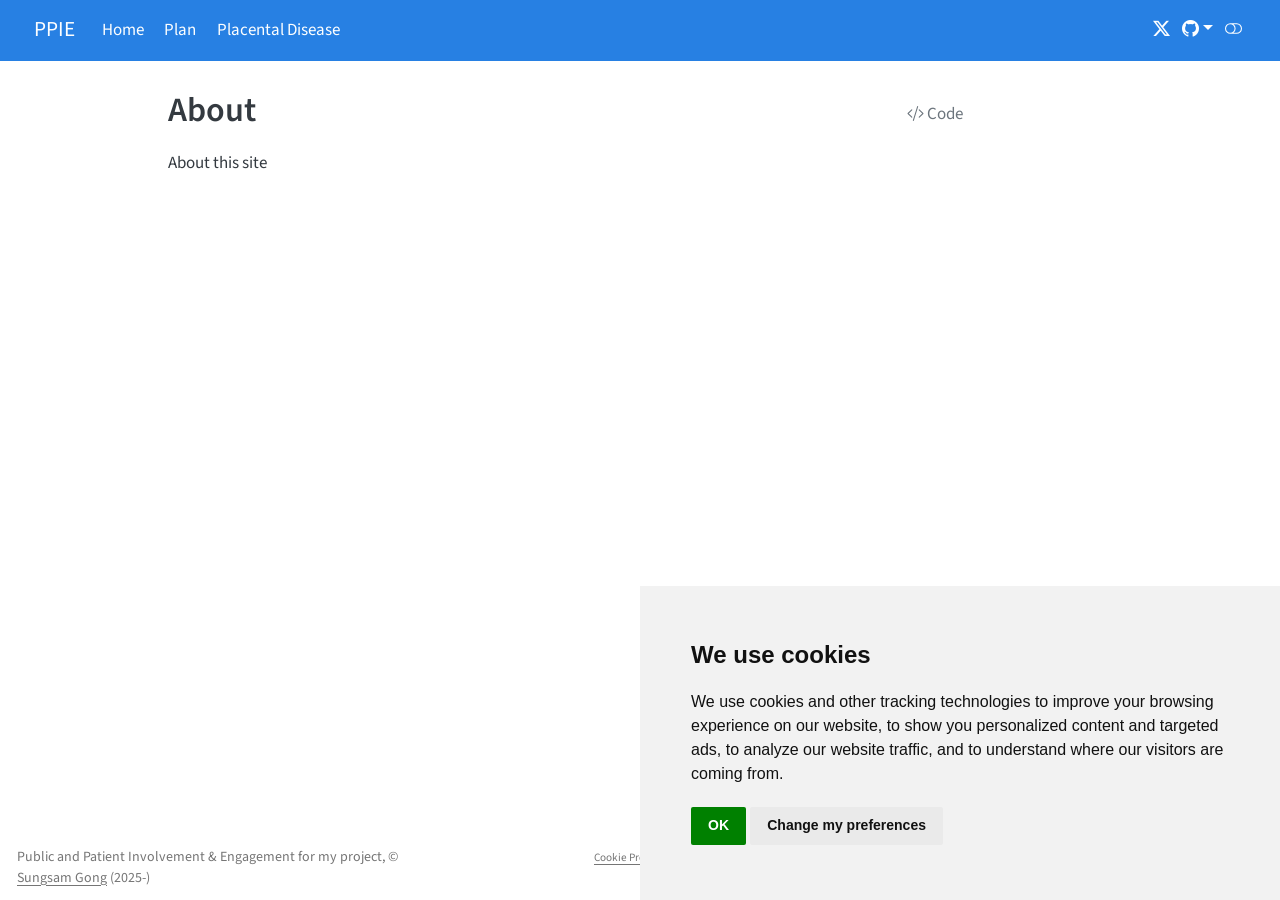
==== about.html @ a51aa69e "Built site for gh-pages" ====
<!DOCTYPE html>
<html xmlns="http://www.w3.org/1999/xhtml" lang="en" xml:lang="en"><head>

<meta charset="utf-8">
<meta name="generator" content="quarto-1.8.24">

<meta name="viewport" content="width=device-width, initial-scale=1.0, user-scalable=yes">


<title>About – PPIE</title>
<style>
code{white-space: pre-wrap;}
span.smallcaps{font-variant: small-caps;}
div.columns{display: flex; gap: min(4vw, 1.5em);}
div.column{flex: auto; overflow-x: auto;}
div.hanging-indent{margin-left: 1.5em; text-indent: -1.5em;}
ul.task-list{list-style: none;}
ul.task-list li input[type="checkbox"] {
  width: 0.8em;
  margin: 0 0.8em 0.2em -1em; /* quarto-specific, see https://github.com/quarto-dev/quarto-cli/issues/4556 */ 
  vertical-align: middle;
}
/* CSS for syntax highlighting */
html { -webkit-text-size-adjust: 100%; }
pre > code.sourceCode { white-space: pre; position: relative; }
pre > code.sourceCode > span { display: inline-block; line-height: 1.25; }
pre > code.sourceCode > span:empty { height: 1.2em; }
.sourceCode { overflow: visible; }
code.sourceCode > span { color: inherit; text-decoration: inherit; }
div.sourceCode { margin: 1em 0; }
pre.sourceCode { margin: 0; }
@media screen {
div.sourceCode { overflow: auto; }
}
@media print {
pre > code.sourceCode { white-space: pre-wrap; }
pre > code.sourceCode > span { text-indent: -5em; padding-left: 5em; }
}
pre.numberSource code
  { counter-reset: source-line 0; }
pre.numberSource code > span
  { position: relative; left: -4em; counter-increment: source-line; }
pre.numberSource code > span > a:first-child::before
  { content: counter(source-line);
    position: relative; left: -1em; text-align: right; vertical-align: baseline;
    border: none; display: inline-block;
    -webkit-touch-callout: none; -webkit-user-select: none;
    -khtml-user-select: none; -moz-user-select: none;
    -ms-user-select: none; user-select: none;
    padding: 0 4px; width: 4em;
  }
pre.numberSource { margin-left: 3em;  padding-left: 4px; }
div.sourceCode
  {   }
@media screen {
pre > code.sourceCode > span > a:first-child::before { text-decoration: underline; }
}
</style>


<script src="site_libs/quarto-nav/quarto-nav.js"></script>
<script src="site_libs/quarto-nav/headroom.min.js"></script>
<script src="site_libs/clipboard/clipboard.min.js"></script>
<script src="site_libs/quarto-search/autocomplete.umd.js"></script>
<script src="site_libs/quarto-search/fuse.min.js"></script>
<script src="site_libs/quarto-search/quarto-search.js"></script>
<meta name="quarto:offset" content="./">
<script src="site_libs/cookie-consent/cookie-consent.js"></script>
<link href="site_libs/cookie-consent/cookie-consent.css" rel="stylesheet">
<script src="site_libs/quarto-html/quarto.js" type="module"></script>
<script src="site_libs/quarto-html/tabsets/tabsets.js" type="module"></script>
<script src="site_libs/quarto-html/axe/axe-check.js" type="module"></script>
<script src="site_libs/quarto-html/popper.min.js"></script>
<script src="site_libs/quarto-html/tippy.umd.min.js"></script>
<script src="site_libs/quarto-html/anchor.min.js"></script>
<link href="site_libs/quarto-html/tippy.css" rel="stylesheet">
<link href="site_libs/quarto-html/quarto-syntax-highlighting-daa61cdf0a0f2a7b7769a5faa9ec7e5c.css" rel="stylesheet" class="quarto-color-scheme" id="quarto-text-highlighting-styles">
<link href="site_libs/quarto-html/quarto-syntax-highlighting-dark-aa12532152a44d0f02d6b664d4715275.css" rel="stylesheet" class="quarto-color-scheme quarto-color-alternate" id="quarto-text-highlighting-styles">
<link href="site_libs/quarto-html/quarto-syntax-highlighting-daa61cdf0a0f2a7b7769a5faa9ec7e5c.css" rel="stylesheet" class="quarto-color-scheme-extra" id="quarto-text-highlighting-styles">
<script src="site_libs/bootstrap/bootstrap.min.js"></script>
<link href="site_libs/bootstrap/bootstrap-icons.css" rel="stylesheet">
<link href="site_libs/bootstrap/bootstrap-1c610ff6f3c2b737adf2f1b903a9060c.min.css" rel="stylesheet" append-hash="true" class="quarto-color-scheme" id="quarto-bootstrap" data-mode="light">
<link href="site_libs/bootstrap/bootstrap-dark-239635555248f5761fd198ca9ed1ee51.min.css" rel="stylesheet" append-hash="true" class="quarto-color-scheme quarto-color-alternate" id="quarto-bootstrap" data-mode="dark">
<link href="site_libs/bootstrap/bootstrap-1c610ff6f3c2b737adf2f1b903a9060c.min.css" rel="stylesheet" append-hash="true" class="quarto-color-scheme-extra" id="quarto-bootstrap" data-mode="light">
<script id="quarto-search-options" type="application/json">{
  "location": "navbar",
  "copy-button": false,
  "collapse-after": 3,
  "panel-placement": "end",
  "type": "overlay",
  "limit": 50,
  "keyboard-shortcut": [
    "f",
    "/",
    "s"
  ],
  "show-item-context": false,
  "language": {
    "search-no-results-text": "No results",
    "search-matching-documents-text": "matching documents",
    "search-copy-link-title": "Copy link to search",
    "search-hide-matches-text": "Hide additional matches",
    "search-more-match-text": "more match in this document",
    "search-more-matches-text": "more matches in this document",
    "search-clear-button-title": "Clear",
    "search-text-placeholder": "",
    "search-detached-cancel-button-title": "Cancel",
    "search-submit-button-title": "Submit",
    "search-label": "Search"
  }
}</script>
<script async="" src="https://www.googletagmanager.com/gtag/js?id=G-RY5QNJQ2C6"></script>

<script type="text/plain" cookie-consent="tracking">

window.dataLayer = window.dataLayer || [];
function gtag(){dataLayer.push(arguments);}
gtag('js', new Date());
gtag('config', 'G-RY5QNJQ2C6', { 'anonymize_ip': true});
</script>

<script type="text/javascript" charset="UTF-8">
document.addEventListener('DOMContentLoaded', function () {
cookieconsent.run({
  "notice_banner_type":"simple",
  "consent_type":"implied",
  "palette":"light",
  "language":"en",
  "page_load_consent_levels":["strictly-necessary","functionality","tracking","targeting"],
  "notice_banner_reject_button_hide":false,
  "preferences_center_close_button_hide":false,
  "website_name":""
  ,
"language":"en"
  });
});
</script> 
  


<link rel="stylesheet" href="styles.css">
<meta property="og:title" content="About – PPIE">
<meta property="og:description" content="">
<meta property="og:site_name" content="PPIE">
<meta name="twitter:title" content="About – PPIE">
<meta name="twitter:description" content="">
<meta name="twitter:card" content="summary">
</head>

<body class="nav-fixed quarto-light"><script id="quarto-html-before-body" type="application/javascript">
    const toggleBodyColorMode = (bsSheetEl) => {
      const mode = bsSheetEl.getAttribute("data-mode");
      const bodyEl = window.document.querySelector("body");
      if (mode === "dark") {
        bodyEl.classList.add("quarto-dark");
        bodyEl.classList.remove("quarto-light");
      } else {
        bodyEl.classList.add("quarto-light");
        bodyEl.classList.remove("quarto-dark");
      }
    }
    const toggleBodyColorPrimary = () => {
      const bsSheetEl = window.document.querySelector("link#quarto-bootstrap:not([rel=disabled-stylesheet])");
      if (bsSheetEl) {
        toggleBodyColorMode(bsSheetEl);
      }
    }
    const setColorSchemeToggle = (alternate) => {
      const toggles = window.document.querySelectorAll('.quarto-color-scheme-toggle');
      for (let i=0; i < toggles.length; i++) {
        const toggle = toggles[i];
        if (toggle) {
          if (alternate) {
            toggle.classList.add("alternate");
          } else {
            toggle.classList.remove("alternate");
          }
        }
      }
    };
    const toggleColorMode = (alternate) => {
      // Switch the stylesheets
      const primaryStylesheets = window.document.querySelectorAll('link.quarto-color-scheme:not(.quarto-color-alternate)');
      const alternateStylesheets = window.document.querySelectorAll('link.quarto-color-scheme.quarto-color-alternate');
      manageTransitions('#quarto-margin-sidebar .nav-link', false);
      if (alternate) {
        // note: dark is layered on light, we don't disable primary!
        enableStylesheet(alternateStylesheets);
        for (const sheetNode of alternateStylesheets) {
          if (sheetNode.id === "quarto-bootstrap") {
            toggleBodyColorMode(sheetNode);
          }
        }
      } else {
        disableStylesheet(alternateStylesheets);
        enableStylesheet(primaryStylesheets)
        toggleBodyColorPrimary();
      }
      manageTransitions('#quarto-margin-sidebar .nav-link', true);
      // Switch the toggles
      setColorSchemeToggle(alternate)
      // Hack to workaround the fact that safari doesn't
      // properly recolor the scrollbar when toggling (#1455)
      if (navigator.userAgent.indexOf('Safari') > 0 && navigator.userAgent.indexOf('Chrome') == -1) {
        manageTransitions("body", false);
        window.scrollTo(0, 1);
        setTimeout(() => {
          window.scrollTo(0, 0);
          manageTransitions("body", true);
        }, 40);
      }
    }
    const disableStylesheet = (stylesheets) => {
      for (let i=0; i < stylesheets.length; i++) {
        const stylesheet = stylesheets[i];
        stylesheet.rel = 'disabled-stylesheet';
      }
    }
    const enableStylesheet = (stylesheets) => {
      for (let i=0; i < stylesheets.length; i++) {
        const stylesheet = stylesheets[i];
        if(stylesheet.rel !== 'stylesheet') { // for Chrome, which will still FOUC without this check
          stylesheet.rel = 'stylesheet';
        }
      }
    }
    const manageTransitions = (selector, allowTransitions) => {
      const els = window.document.querySelectorAll(selector);
      for (let i=0; i < els.length; i++) {
        const el = els[i];
        if (allowTransitions) {
          el.classList.remove('notransition');
        } else {
          el.classList.add('notransition');
        }
      }
    }
    const isFileUrl = () => {
      return window.location.protocol === 'file:';
    }
    const hasAlternateSentinel = () => {
      let styleSentinel = getColorSchemeSentinel();
      if (styleSentinel !== null) {
        return styleSentinel === "alternate";
      } else {
        return false;
      }
    }
    const setStyleSentinel = (alternate) => {
      const value = alternate ? "alternate" : "default";
      if (!isFileUrl()) {
        window.localStorage.setItem("quarto-color-scheme", value);
      } else {
        localAlternateSentinel = value;
      }
    }
    const getColorSchemeSentinel = () => {
      if (!isFileUrl()) {
        const storageValue = window.localStorage.getItem("quarto-color-scheme");
        return storageValue != null ? storageValue : localAlternateSentinel;
      } else {
        return localAlternateSentinel;
      }
    }
    const toggleGiscusIfUsed = (isAlternate, darkModeDefault) => {
      const baseTheme = document.querySelector('#giscus-base-theme')?.value ?? 'light';
      const alternateTheme = document.querySelector('#giscus-alt-theme')?.value ?? 'dark';
      let newTheme = '';
      if(authorPrefersDark) {
        newTheme = isAlternate ? baseTheme : alternateTheme;
      } else {
        newTheme = isAlternate ? alternateTheme : baseTheme;
      }
      const changeGiscusTheme = () => {
        // From: https://github.com/giscus/giscus/issues/336
        const sendMessage = (message) => {
          const iframe = document.querySelector('iframe.giscus-frame');
          if (!iframe) return;
          iframe.contentWindow.postMessage({ giscus: message }, 'https://giscus.app');
        }
        sendMessage({
          setConfig: {
            theme: newTheme
          }
        });
      }
      const isGiscussLoaded = window.document.querySelector('iframe.giscus-frame') !== null;
      if (isGiscussLoaded) {
        changeGiscusTheme();
      }
    };
    const authorPrefersDark = false;
    const darkModeDefault = authorPrefersDark;
      document.querySelector('link#quarto-text-highlighting-styles.quarto-color-scheme-extra').rel = 'disabled-stylesheet';
      document.querySelector('link#quarto-bootstrap.quarto-color-scheme-extra').rel = 'disabled-stylesheet';
    let localAlternateSentinel = darkModeDefault ? 'alternate' : 'default';
    // Dark / light mode switch
    window.quartoToggleColorScheme = () => {
      // Read the current dark / light value
      let toAlternate = !hasAlternateSentinel();
      toggleColorMode(toAlternate);
      setStyleSentinel(toAlternate);
      toggleGiscusIfUsed(toAlternate, darkModeDefault);
      window.dispatchEvent(new Event('resize'));
    };
    // Switch to dark mode if need be
    if (hasAlternateSentinel()) {
      toggleColorMode(true);
    } else {
      toggleColorMode(false);
    }
  </script>

<div id="quarto-search-results"></div>
  <header id="quarto-header" class="headroom fixed-top">
    <nav class="navbar navbar-expand-lg " data-bs-theme="dark">
      <div class="navbar-container container-fluid">
      <div class="navbar-brand-container mx-auto">
    <a href="./index.html" class="navbar-brand navbar-brand-logo">
    </a>
    <a class="navbar-brand" href="./index.html">
    <span class="navbar-title">PPIE</span>
    </a>
  </div>
            <div id="quarto-search" class="" title="Search"></div>
          <button class="navbar-toggler" type="button" data-bs-toggle="collapse" data-bs-target="#navbarCollapse" aria-controls="navbarCollapse" role="menu" aria-expanded="false" aria-label="Toggle navigation" onclick="if (window.quartoToggleHeadroom) { window.quartoToggleHeadroom(); }">
  <span class="navbar-toggler-icon"></span>
</button>
          <div class="collapse navbar-collapse" id="navbarCollapse">
            <ul class="navbar-nav navbar-nav-scroll me-auto">
  <li class="nav-item">
    <a class="nav-link" href="./index.html"> 
<span class="menu-text">Home</span></a>
  </li>  
  <li class="nav-item">
    <a class="nav-link" href="./plan.html"> 
<span class="menu-text">Plan</span></a>
  </li>  
  <li class="nav-item">
    <a class="nav-link" href="./placenta.html"> 
<span class="menu-text">Placental Disease</span></a>
  </li>  
</ul>
          </div> <!-- /navcollapse -->
            <div class="quarto-navbar-tools tools-wide">
    <a href="https://x.com/sunggong" title="" class="quarto-navigation-tool px-1" aria-label=""><i class="bi bi-twitter-x"></i></a>
    <div class="dropdown">
      <a href="" title="" id="quarto-navigation-tool-dropdown-0" class="quarto-navigation-tool dropdown-toggle px-1" data-bs-toggle="dropdown" aria-expanded="false" role="link" aria-label=""><i class="bi bi-github"></i></a>
      <ul class="dropdown-menu" aria-labelledby="quarto-navigation-tool-dropdown-0">
          <li>
            <a class="dropdown-item quarto-navbar-tools-item" href="https://sung.github.io/POP-AI-PPIE">
            Source Code
            </a>
          </li>
          <li>
            <a class="dropdown-item quarto-navbar-tools-item" href="https://sung.github.io/POP-AI-PPIE">
            Report a Bug
            </a>
          </li>
      </ul>
    </div>
  <a href="" class="quarto-color-scheme-toggle quarto-navigation-tool  px-1" onclick="window.quartoToggleColorScheme(); return false;" title="Toggle dark mode"><i class="bi"></i></a>
</div>
      </div> <!-- /container-fluid -->
    </nav>
</header>
<!-- content -->
<div id="quarto-content" class="quarto-container page-columns page-rows-contents page-layout-article page-navbar">
<!-- sidebar -->
<!-- margin-sidebar -->
    <div id="quarto-margin-sidebar" class="sidebar margin-sidebar zindex-bottom">
        
    </div>
<!-- main -->
<main class="content" id="quarto-document-content">


<header id="title-block-header" class="quarto-title-block default">
<div class="quarto-title">
<div class="quarto-title-block"><div><h1 class="title">About</h1><button type="button" class="btn code-tools-button" id="quarto-code-tools-source"><i class="bi"></i> Code</button></div></div>
</div>



<div class="quarto-title-meta">

    
  
    
  </div>
  


</header>


<p>About this site</p>


<!-- -->


</main> <!-- /main -->
<script id="quarto-html-after-body" type="application/javascript">
  window.document.addEventListener("DOMContentLoaded", function (event) {
    // Ensure there is a toggle, if there isn't float one in the top right
    if (window.document.querySelector('.quarto-color-scheme-toggle') === null) {
      const a = window.document.createElement('a');
      a.classList.add('top-right');
      a.classList.add('quarto-color-scheme-toggle');
      a.href = "";
      a.onclick = function() { try { window.quartoToggleColorScheme(); } catch {} return false; };
      const i = window.document.createElement("i");
      i.classList.add('bi');
      a.appendChild(i);
      window.document.body.appendChild(a);
    }
    setColorSchemeToggle(hasAlternateSentinel())
    const icon = "";
    const anchorJS = new window.AnchorJS();
    anchorJS.options = {
      placement: 'right',
      icon: icon
    };
    anchorJS.add('.anchored');
    const isCodeAnnotation = (el) => {
      for (const clz of el.classList) {
        if (clz.startsWith('code-annotation-')) {                     
          return true;
        }
      }
      return false;
    }
    const onCopySuccess = function(e) {
      // button target
      const button = e.trigger;
      // don't keep focus
      button.blur();
      // flash "checked"
      button.classList.add('code-copy-button-checked');
      var currentTitle = button.getAttribute("title");
      button.setAttribute("title", "Copied!");
      let tooltip;
      if (window.bootstrap) {
        button.setAttribute("data-bs-toggle", "tooltip");
        button.setAttribute("data-bs-placement", "left");
        button.setAttribute("data-bs-title", "Copied!");
        tooltip = new bootstrap.Tooltip(button, 
          { trigger: "manual", 
            customClass: "code-copy-button-tooltip",
            offset: [0, -8]});
        tooltip.show();    
      }
      setTimeout(function() {
        if (tooltip) {
          tooltip.hide();
          button.removeAttribute("data-bs-title");
          button.removeAttribute("data-bs-toggle");
          button.removeAttribute("data-bs-placement");
        }
        button.setAttribute("title", currentTitle);
        button.classList.remove('code-copy-button-checked');
      }, 1000);
      // clear code selection
      e.clearSelection();
    }
    const getTextToCopy = function(trigger) {
      const outerScaffold = trigger.parentElement.cloneNode(true);
      const codeEl = outerScaffold.querySelector('code');
      for (const childEl of codeEl.children) {
        if (isCodeAnnotation(childEl)) {
          childEl.remove();
        }
      }
      return codeEl.innerText;
    }
    const clipboard = new window.ClipboardJS('.code-copy-button:not([data-in-quarto-modal])', {
      text: getTextToCopy
    });
    clipboard.on('success', onCopySuccess);
    if (window.document.getElementById('quarto-embedded-source-code-modal')) {
      const clipboardModal = new window.ClipboardJS('.code-copy-button[data-in-quarto-modal]', {
        text: getTextToCopy,
        container: window.document.getElementById('quarto-embedded-source-code-modal')
      });
      clipboardModal.on('success', onCopySuccess);
    }
    const viewSource = window.document.getElementById('quarto-view-source') ||
                       window.document.getElementById('quarto-code-tools-source');
    if (viewSource) {
      const sourceUrl = viewSource.getAttribute("data-quarto-source-url");
      viewSource.addEventListener("click", function(e) {
        if (sourceUrl) {
          // rstudio viewer pane
          if (/\bcapabilities=\b/.test(window.location)) {
            window.open(sourceUrl);
          } else {
            window.location.href = sourceUrl;
          }
        } else {
          const modal = new bootstrap.Modal(document.getElementById('quarto-embedded-source-code-modal'));
          modal.show();
        }
        return false;
      });
    }
    function toggleCodeHandler(show) {
      return function(e) {
        const detailsSrc = window.document.querySelectorAll(".cell > details > .sourceCode");
        for (let i=0; i<detailsSrc.length; i++) {
          const details = detailsSrc[i].parentElement;
          if (show) {
            details.open = true;
          } else {
            details.removeAttribute("open");
          }
        }
        const cellCodeDivs = window.document.querySelectorAll(".cell > .sourceCode");
        const fromCls = show ? "hidden" : "unhidden";
        const toCls = show ? "unhidden" : "hidden";
        for (let i=0; i<cellCodeDivs.length; i++) {
          const codeDiv = cellCodeDivs[i];
          if (codeDiv.classList.contains(fromCls)) {
            codeDiv.classList.remove(fromCls);
            codeDiv.classList.add(toCls);
          } 
        }
        return false;
      }
    }
    const hideAllCode = window.document.getElementById("quarto-hide-all-code");
    if (hideAllCode) {
      hideAllCode.addEventListener("click", toggleCodeHandler(false));
    }
    const showAllCode = window.document.getElementById("quarto-show-all-code");
    if (showAllCode) {
      showAllCode.addEventListener("click", toggleCodeHandler(true));
    }
      var localhostRegex = new RegExp(/^(?:http|https):\/\/localhost\:?[0-9]*\//);
      var mailtoRegex = new RegExp(/^mailto:/);
        var filterRegex = new RegExp("https:\/\/sung\.github\.io\/POP-AI-PPIE");
      var isInternal = (href) => {
          return filterRegex.test(href) || localhostRegex.test(href) || mailtoRegex.test(href);
      }
      // Inspect non-navigation links and adorn them if external
     var links = window.document.querySelectorAll('a[href]:not(.nav-link):not(.navbar-brand):not(.toc-action):not(.sidebar-link):not(.sidebar-item-toggle):not(.pagination-link):not(.no-external):not([aria-hidden]):not(.dropdown-item):not(.quarto-navigation-tool):not(.about-link)');
      for (var i=0; i<links.length; i++) {
        const link = links[i];
        if (!isInternal(link.href)) {
          // undo the damage that might have been done by quarto-nav.js in the case of
          // links that we want to consider external
          if (link.dataset.originalHref !== undefined) {
            link.href = link.dataset.originalHref;
          }
        }
      }
    function tippyHover(el, contentFn, onTriggerFn, onUntriggerFn) {
      const config = {
        allowHTML: true,
        maxWidth: 500,
        delay: 100,
        arrow: false,
        appendTo: function(el) {
            return el.parentElement;
        },
        interactive: true,
        interactiveBorder: 10,
        theme: 'quarto',
        placement: 'bottom-start',
      };
      if (contentFn) {
        config.content = contentFn;
      }
      if (onTriggerFn) {
        config.onTrigger = onTriggerFn;
      }
      if (onUntriggerFn) {
        config.onUntrigger = onUntriggerFn;
      }
      window.tippy(el, config); 
    }
    const noterefs = window.document.querySelectorAll('a[role="doc-noteref"]');
    for (var i=0; i<noterefs.length; i++) {
      const ref = noterefs[i];
      tippyHover(ref, function() {
        // use id or data attribute instead here
        let href = ref.getAttribute('data-footnote-href') || ref.getAttribute('href');
        try { href = new URL(href).hash; } catch {}
        const id = href.replace(/^#\/?/, "");
        const note = window.document.getElementById(id);
        if (note) {
          return note.innerHTML;
        } else {
          return "";
        }
      });
    }
    const xrefs = window.document.querySelectorAll('a.quarto-xref');
    const processXRef = (id, note) => {
      // Strip column container classes
      const stripColumnClz = (el) => {
        el.classList.remove("page-full", "page-columns");
        if (el.children) {
          for (const child of el.children) {
            stripColumnClz(child);
          }
        }
      }
      stripColumnClz(note)
      if (id === null || id.startsWith('sec-')) {
        // Special case sections, only their first couple elements
        const container = document.createElement("div");
        if (note.children && note.children.length > 2) {
          container.appendChild(note.children[0].cloneNode(true));
          for (let i = 1; i < note.children.length; i++) {
            const child = note.children[i];
            if (child.tagName === "P" && child.innerText === "") {
              continue;
            } else {
              container.appendChild(child.cloneNode(true));
              break;
            }
          }
          if (window.Quarto?.typesetMath) {
            window.Quarto.typesetMath(container);
          }
          return container.innerHTML
        } else {
          if (window.Quarto?.typesetMath) {
            window.Quarto.typesetMath(note);
          }
          return note.innerHTML;
        }
      } else {
        // Remove any anchor links if they are present
        const anchorLink = note.querySelector('a.anchorjs-link');
        if (anchorLink) {
          anchorLink.remove();
        }
        if (window.Quarto?.typesetMath) {
          window.Quarto.typesetMath(note);
        }
        if (note.classList.contains("callout")) {
          return note.outerHTML;
        } else {
          return note.innerHTML;
        }
      }
    }
    for (var i=0; i<xrefs.length; i++) {
      const xref = xrefs[i];
      tippyHover(xref, undefined, function(instance) {
        instance.disable();
        let url = xref.getAttribute('href');
        let hash = undefined; 
        if (url.startsWith('#')) {
          hash = url;
        } else {
          try { hash = new URL(url).hash; } catch {}
        }
        if (hash) {
          const id = hash.replace(/^#\/?/, "");
          const note = window.document.getElementById(id);
          if (note !== null) {
            try {
              const html = processXRef(id, note.cloneNode(true));
              instance.setContent(html);
            } finally {
              instance.enable();
              instance.show();
            }
          } else {
            // See if we can fetch this
            fetch(url.split('#')[0])
            .then(res => res.text())
            .then(html => {
              const parser = new DOMParser();
              const htmlDoc = parser.parseFromString(html, "text/html");
              const note = htmlDoc.getElementById(id);
              if (note !== null) {
                const html = processXRef(id, note);
                instance.setContent(html);
              } 
            }).finally(() => {
              instance.enable();
              instance.show();
            });
          }
        } else {
          // See if we can fetch a full url (with no hash to target)
          // This is a special case and we should probably do some content thinning / targeting
          fetch(url)
          .then(res => res.text())
          .then(html => {
            const parser = new DOMParser();
            const htmlDoc = parser.parseFromString(html, "text/html");
            const note = htmlDoc.querySelector('main.content');
            if (note !== null) {
              // This should only happen for chapter cross references
              // (since there is no id in the URL)
              // remove the first header
              if (note.children.length > 0 && note.children[0].tagName === "HEADER") {
                note.children[0].remove();
              }
              const html = processXRef(null, note);
              instance.setContent(html);
            } 
          }).finally(() => {
            instance.enable();
            instance.show();
          });
        }
      }, function(instance) {
      });
    }
        let selectedAnnoteEl;
        const selectorForAnnotation = ( cell, annotation) => {
          let cellAttr = 'data-code-cell="' + cell + '"';
          let lineAttr = 'data-code-annotation="' +  annotation + '"';
          const selector = 'span[' + cellAttr + '][' + lineAttr + ']';
          return selector;
        }
        const selectCodeLines = (annoteEl) => {
          const doc = window.document;
          const targetCell = annoteEl.getAttribute("data-target-cell");
          const targetAnnotation = annoteEl.getAttribute("data-target-annotation");
          const annoteSpan = window.document.querySelector(selectorForAnnotation(targetCell, targetAnnotation));
          const lines = annoteSpan.getAttribute("data-code-lines").split(",");
          const lineIds = lines.map((line) => {
            return targetCell + "-" + line;
          })
          let top = null;
          let height = null;
          let parent = null;
          if (lineIds.length > 0) {
              //compute the position of the single el (top and bottom and make a div)
              const el = window.document.getElementById(lineIds[0]);
              top = el.offsetTop;
              height = el.offsetHeight;
              parent = el.parentElement.parentElement;
            if (lineIds.length > 1) {
              const lastEl = window.document.getElementById(lineIds[lineIds.length - 1]);
              const bottom = lastEl.offsetTop + lastEl.offsetHeight;
              height = bottom - top;
            }
            if (top !== null && height !== null && parent !== null) {
              // cook up a div (if necessary) and position it 
              let div = window.document.getElementById("code-annotation-line-highlight");
              if (div === null) {
                div = window.document.createElement("div");
                div.setAttribute("id", "code-annotation-line-highlight");
                div.style.position = 'absolute';
                parent.appendChild(div);
              }
              div.style.top = top - 2 + "px";
              div.style.height = height + 4 + "px";
              div.style.left = 0;
              let gutterDiv = window.document.getElementById("code-annotation-line-highlight-gutter");
              if (gutterDiv === null) {
                gutterDiv = window.document.createElement("div");
                gutterDiv.setAttribute("id", "code-annotation-line-highlight-gutter");
                gutterDiv.style.position = 'absolute';
                const codeCell = window.document.getElementById(targetCell);
                const gutter = codeCell.querySelector('.code-annotation-gutter');
                gutter.appendChild(gutterDiv);
              }
              gutterDiv.style.top = top - 2 + "px";
              gutterDiv.style.height = height + 4 + "px";
            }
            selectedAnnoteEl = annoteEl;
          }
        };
        const unselectCodeLines = () => {
          const elementsIds = ["code-annotation-line-highlight", "code-annotation-line-highlight-gutter"];
          elementsIds.forEach((elId) => {
            const div = window.document.getElementById(elId);
            if (div) {
              div.remove();
            }
          });
          selectedAnnoteEl = undefined;
        };
          // Handle positioning of the toggle
      window.addEventListener(
        "resize",
        throttle(() => {
          elRect = undefined;
          if (selectedAnnoteEl) {
            selectCodeLines(selectedAnnoteEl);
          }
        }, 10)
      );
      function throttle(fn, ms) {
      let throttle = false;
      let timer;
        return (...args) => {
          if(!throttle) { // first call gets through
              fn.apply(this, args);
              throttle = true;
          } else { // all the others get throttled
              if(timer) clearTimeout(timer); // cancel #2
              timer = setTimeout(() => {
                fn.apply(this, args);
                timer = throttle = false;
              }, ms);
          }
        };
      }
        // Attach click handler to the DT
        const annoteDls = window.document.querySelectorAll('dt[data-target-cell]');
        for (const annoteDlNode of annoteDls) {
          annoteDlNode.addEventListener('click', (event) => {
            const clickedEl = event.target;
            if (clickedEl !== selectedAnnoteEl) {
              unselectCodeLines();
              const activeEl = window.document.querySelector('dt[data-target-cell].code-annotation-active');
              if (activeEl) {
                activeEl.classList.remove('code-annotation-active');
              }
              selectCodeLines(clickedEl);
              clickedEl.classList.add('code-annotation-active');
            } else {
              // Unselect the line
              unselectCodeLines();
              clickedEl.classList.remove('code-annotation-active');
            }
          });
        }
    const findCites = (el) => {
      const parentEl = el.parentElement;
      if (parentEl) {
        const cites = parentEl.dataset.cites;
        if (cites) {
          return {
            el,
            cites: cites.split(' ')
          };
        } else {
          return findCites(el.parentElement)
        }
      } else {
        return undefined;
      }
    };
    var bibliorefs = window.document.querySelectorAll('a[role="doc-biblioref"]');
    for (var i=0; i<bibliorefs.length; i++) {
      const ref = bibliorefs[i];
      const citeInfo = findCites(ref);
      if (citeInfo) {
        tippyHover(citeInfo.el, function() {
          var popup = window.document.createElement('div');
          citeInfo.cites.forEach(function(cite) {
            var citeDiv = window.document.createElement('div');
            citeDiv.classList.add('hanging-indent');
            citeDiv.classList.add('csl-entry');
            var biblioDiv = window.document.getElementById('ref-' + cite);
            if (biblioDiv) {
              citeDiv.innerHTML = biblioDiv.innerHTML;
            }
            popup.appendChild(citeDiv);
          });
          return popup.innerHTML;
        });
      }
    }
  });
  </script><div class="modal fade" id="quarto-embedded-source-code-modal" tabindex="-1" aria-labelledby="quarto-embedded-source-code-modal-label" aria-hidden="true"><div class="modal-dialog modal-dialog-scrollable"><div class="modal-content"><div class="modal-header"><h5 class="modal-title" id="quarto-embedded-source-code-modal-label">Source Code</h5><button class="btn-close" data-bs-dismiss="modal"></button></div><div class="modal-body"><div class="">
<div class="code-copy-outer-scaffold"><div class="sourceCode" id="cb1" data-shortcodes="false"><pre class="sourceCode numberSource markdown number-lines code-with-copy"><code class="sourceCode markdown"><span id="cb1-1"><a href="#cb1-1"></a><span class="co">---</span></span>
<span id="cb1-2"><a href="#cb1-2"></a><span class="an">title:</span><span class="co"> "About"</span></span>
<span id="cb1-3"><a href="#cb1-3"></a><span class="co">---</span></span>
<span id="cb1-4"><a href="#cb1-4"></a></span>
<span id="cb1-5"><a href="#cb1-5"></a>About this site</span></code></pre></div><button title="Copy to Clipboard" class="code-copy-button" data-in-quarto-modal=""><i class="bi"></i></button></div>
</div></div></div></div></div>
</div> <!-- /content -->
<footer class="footer">
  <div class="nav-footer">
    <div class="nav-footer-left">
<p>Public and Patient Involvement &amp; Engagement for my project, © <a href="https://sung.github.io">Sungsam Gong</a> (2025-)</p>
</div>   
    <div class="nav-footer-center">

<div class="cookie-consent-footer"><a href="#" id="open_preferences_center">Cookie Preferences</a></div></div>
    <div class="nav-footer-right">
<p>This website was built with <a href="https://quarto.org/">Quarto</a>.</p>
</div>
  </div>
</footer>




</body></html>
---- site_libs/cookie-consent/cookie-consent.css ----
div.cookie-consent-footer {
  font-size: 0.8em;
  text-decoration: none;
}
---- site_libs/quarto-html/tippy.css ----
.tippy-box[data-animation=fade][data-state=hidden]{opacity:0}[data-tippy-root]{max-width:calc(100vw - 10px)}.tippy-box{position:relative;background-color:#333;color:#fff;border-radius:4px;font-size:14px;line-height:1.4;white-space:normal;outline:0;transition-property:transform,visibility,opacity}.tippy-box[data-placement^=top]>.tippy-arrow{bottom:0}.tippy-box[data-placement^=top]>.tippy-arrow:before{bottom:-7px;left:0;border-width:8px 8px 0;border-top-color:initial;transform-origin:center top}.tippy-box[data-placement^=bottom]>.tippy-arrow{top:0}.tippy-box[data-placement^=bottom]>.tippy-arrow:before{top:-7px;left:0;border-width:0 8px 8px;border-bottom-color:initial;transform-origin:center bottom}.tippy-box[data-placement^=left]>.tippy-arrow{right:0}.tippy-box[data-placement^=left]>.tippy-arrow:before{border-width:8px 0 8px 8px;border-left-color:initial;right:-7px;transform-origin:center left}.tippy-box[data-placement^=right]>.tippy-arrow{left:0}.tippy-box[data-placement^=right]>.tippy-arrow:before{left:-7px;border-width:8px 8px 8px 0;border-right-color:initial;transform-origin:center right}.tippy-box[data-inertia][data-state=visible]{transition-timing-function:cubic-bezier(.54,1.5,.38,1.11)}.tippy-arrow{width:16px;height:16px;color:#333}.tippy-arrow:before{content:"";position:absolute;border-color:transparent;border-style:solid}.tippy-content{position:relative;padding:5px 9px;z-index:1}
---- site_libs/quarto-html/quarto-syntax-highlighting-daa61cdf0a0f2a7b7769a5faa9ec7e5c.css ----
/* quarto syntax highlight colors */
:root {
  --quarto-hl-kw-color: #3c3836;
  --quarto-hl-fu-color: #689d6a;
  --quarto-hl-va-color: #458588;
  --quarto-hl-cf-color: #cc241d;
  --quarto-hl-op-color: #3c3836;
  --quarto-hl-bu-color: #d65d0e;
  --quarto-hl-ex-color: #689d6a;
  --quarto-hl-pp-color: #d65d0e;
  --quarto-hl-at-color: #d79921;
  --quarto-hl-ch-color: #b16286;
  --quarto-hl-sc-color: #b16286;
  --quarto-hl-st-color: #98971a;
  --quarto-hl-vs-color: #98971a;
  --quarto-hl-ss-color: #98971a;
  --quarto-hl-im-color: #689d6a;
  --quarto-hl-dt-color: #d79921;
  --quarto-hl-dv-color: #f67400;
  --quarto-hl-bn-color: #f67400;
  --quarto-hl-fl-color: #f67400;
  --quarto-hl-cn-color: #b16286;
  --quarto-hl-co-color: #928374;
  --quarto-hl-do-color: #98971a;
  --quarto-hl-an-color: #98971a;
  --quarto-hl-cv-color: #928374;
  --quarto-hl-re-color: #928374;
  --quarto-hl-in-color: #282828;
  --quarto-hl-wa-color: #282828;
  --quarto-hl-al-color: #282828;
  --quarto-hl-er-color: #cc241d;
}

/* other quarto variables */
:root {
  --quarto-font-monospace: SFMono-Regular, Menlo, Monaco, Consolas, "Liberation Mono", "Courier New", monospace;
}

/* syntax highlight based on Pandoc's rules */
pre > code.sourceCode > span {
  color: #3c3836;
  font-style: inherit;
}

code.sourceCode > span {
  color: #3c3836;
  font-style: inherit;
}

div.sourceCode,
div.sourceCode pre.sourceCode {
  color: #3c3836;
  font-style: inherit;
}

/* Normal */
code span {
  color: #3c3836;
  font-style: inherit;
}

/* Alert */
code span.al {
  color: #282828;
  background-color: #cc241d;
  font-weight: bold;
}

/* Annotation */
code span.an {
  color: #98971a;
}

/* Attribute */
code span.at {
  color: #d79921;
}

/* BaseN */
code span.bn {
  color: #f67400;
}

/* BuiltIn */
code span.bu {
  color: #d65d0e;
}

/* ControlFlow */
code span.cf {
  color: #cc241d;
  font-weight: bold;
}

/* Char */
code span.ch {
  color: #b16286;
}

/* Constant */
code span.cn {
  color: #b16286;
  font-weight: bold;
}

/* Comment */
code span.co {
  color: #928374;
}

/* CommentVar */
code span.cv {
  color: #928374;
}

/* Documentation */
code span.do {
  color: #98971a;
}

/* DataType */
code span.dt {
  color: #d79921;
}

/* DecVal */
code span.dv {
  color: #f67400;
}

/* Error */
code span.er {
  color: #cc241d;
  text-decoration: underline;
}

/* Extension */
code span.ex {
  color: #689d6a;
  font-weight: bold;
}

/* Float */
code span.fl {
  color: #f67400;
}

/* Function */
code span.fu {
  color: #689d6a;
}

/* Import */
code span.im {
  color: #689d6a;
}

/* Information */
code span.in {
  color: #282828;
  background-color: #83a598;
}

/* Keyword */
code span.kw {
  color: #3c3836;
  font-weight: bold;
}

/* Operator */
code span.op {
  color: #3c3836;
}

/* Preprocessor */
code span.pp {
  color: #d65d0e;
}

/* RegionMarker */
code span.re {
  color: #928374;
  background-color: #f9f5d7;
}

/* SpecialChar */
code span.sc {
  color: #b16286;
}

/* SpecialString */
code span.ss {
  color: #98971a;
}

/* String */
code span.st {
  color: #98971a;
}

/* Variable */
code span.va {
  color: #458588;
}

/* VerbatimString */
code span.vs {
  color: #98971a;
}

/* Warning */
code span.wa {
  color: #282828;
  background-color: #fabd2f;
}

.prevent-inlining {
  content: "</";
}

/*# sourceMappingURL=8ee780b8f7f76e4ab4b87e35bcc291ef.css.map */
---- site_libs/quarto-html/quarto-syntax-highlighting-dark-aa12532152a44d0f02d6b664d4715275.css ----
/* quarto syntax highlight colors */
:root {
  --quarto-hl-kw-color: #ebdbb2;
  --quarto-hl-fu-color: #689d6a;
  --quarto-hl-va-color: #458588;
  --quarto-hl-cf-color: #cc241d;
  --quarto-hl-op-color: #ebdbb2;
  --quarto-hl-bu-color: #d65d0e;
  --quarto-hl-ex-color: #689d6a;
  --quarto-hl-pp-color: #d65d0e;
  --quarto-hl-at-color: #d79921;
  --quarto-hl-ch-color: #b16286;
  --quarto-hl-sc-color: #b16286;
  --quarto-hl-st-color: #98971a;
  --quarto-hl-vs-color: #98971a;
  --quarto-hl-ss-color: #98971a;
  --quarto-hl-im-color: #689d6a;
  --quarto-hl-dt-color: #d79921;
  --quarto-hl-dv-color: #f67400;
  --quarto-hl-bn-color: #f67400;
  --quarto-hl-fl-color: #f67400;
  --quarto-hl-cn-color: #b16286;
  --quarto-hl-co-color: #928374;
  --quarto-hl-do-color: #98971a;
  --quarto-hl-an-color: #98971a;
  --quarto-hl-cv-color: #928374;
  --quarto-hl-re-color: #928374;
  --quarto-hl-in-color: #282828;
  --quarto-hl-wa-color: #282828;
  --quarto-hl-al-color: #282828;
  --quarto-hl-er-color: #cc241d;
}

/* other quarto variables */
:root {
  --quarto-font-monospace: SFMono-Regular, Menlo, Monaco, Consolas, "Liberation Mono", "Courier New", monospace;
}

/* syntax highlight based on Pandoc's rules */
pre > code.sourceCode > span {
  color: #ebdbb2;
  font-style: inherit;
}

code.sourceCode > span {
  color: #ebdbb2;
  font-style: inherit;
}

div.sourceCode,
div.sourceCode pre.sourceCode {
  color: #ebdbb2;
  font-style: inherit;
}

/* Normal */
code span {
  color: #ebdbb2;
  font-style: inherit;
}

/* Alert */
code span.al {
  color: #282828;
  background-color: #cc241d;
  font-weight: bold;
}

/* Annotation */
code span.an {
  color: #98971a;
}

/* Attribute */
code span.at {
  color: #d79921;
}

/* BaseN */
code span.bn {
  color: #f67400;
}

/* BuiltIn */
code span.bu {
  color: #d65d0e;
}

/* ControlFlow */
code span.cf {
  color: #cc241d;
  font-weight: bold;
}

/* Char */
code span.ch {
  color: #b16286;
}

/* Constant */
code span.cn {
  color: #b16286;
  font-weight: bold;
}

/* Comment */
code span.co {
  color: #928374;
}

/* CommentVar */
code span.cv {
  color: #928374;
}

/* Documentation */
code span.do {
  color: #98971a;
}

/* DataType */
code span.dt {
  color: #d79921;
}

/* DecVal */
code span.dv {
  color: #f67400;
}

/* Error */
code span.er {
  color: #cc241d;
  text-decoration: underline;
}

/* Extension */
code span.ex {
  color: #689d6a;
  font-weight: bold;
}

/* Float */
code span.fl {
  color: #f67400;
}

/* Function */
code span.fu {
  color: #689d6a;
}

/* Import */
code span.im {
  color: #689d6a;
}

/* Information */
code span.in {
  color: #282828;
  background-color: #83a598;
}

/* Keyword */
code span.kw {
  color: #ebdbb2;
  font-weight: bold;
}

/* Operator */
code span.op {
  color: #ebdbb2;
}

/* Preprocessor */
code span.pp {
  color: #d65d0e;
}

/* RegionMarker */
code span.re {
  color: #928374;
  background-color: #1d2021;
}

/* SpecialChar */
code span.sc {
  color: #b16286;
}

/* SpecialString */
code span.ss {
  color: #98971a;
}

/* String */
code span.st {
  color: #98971a;
}

/* Variable */
code span.va {
  color: #458588;
}

/* VerbatimString */
code span.vs {
  color: #98971a;
}

/* Warning */
code span.wa {
  color: #282828;
  background-color: #fabd2f;
}

.prevent-inlining {
  content: "</";
}

/*# sourceMappingURL=e65f8cfcf0eeed660c98b14790977618.css.map */
---- site_libs/quarto-html/quarto-syntax-highlighting-daa61cdf0a0f2a7b7769a5faa9ec7e5c.css ----
/* quarto syntax highlight colors */
:root {
  --quarto-hl-kw-color: #3c3836;
  --quarto-hl-fu-color: #689d6a;
  --quarto-hl-va-color: #458588;
  --quarto-hl-cf-color: #cc241d;
  --quarto-hl-op-color: #3c3836;
  --quarto-hl-bu-color: #d65d0e;
  --quarto-hl-ex-color: #689d6a;
  --quarto-hl-pp-color: #d65d0e;
  --quarto-hl-at-color: #d79921;
  --quarto-hl-ch-color: #b16286;
  --quarto-hl-sc-color: #b16286;
  --quarto-hl-st-color: #98971a;
  --quarto-hl-vs-color: #98971a;
  --quarto-hl-ss-color: #98971a;
  --quarto-hl-im-color: #689d6a;
  --quarto-hl-dt-color: #d79921;
  --quarto-hl-dv-color: #f67400;
  --quarto-hl-bn-color: #f67400;
  --quarto-hl-fl-color: #f67400;
  --quarto-hl-cn-color: #b16286;
  --quarto-hl-co-color: #928374;
  --quarto-hl-do-color: #98971a;
  --quarto-hl-an-color: #98971a;
  --quarto-hl-cv-color: #928374;
  --quarto-hl-re-color: #928374;
  --quarto-hl-in-color: #282828;
  --quarto-hl-wa-color: #282828;
  --quarto-hl-al-color: #282828;
  --quarto-hl-er-color: #cc241d;
}

/* other quarto variables */
:root {
  --quarto-font-monospace: SFMono-Regular, Menlo, Monaco, Consolas, "Liberation Mono", "Courier New", monospace;
}

/* syntax highlight based on Pandoc's rules */
pre > code.sourceCode > span {
  color: #3c3836;
  font-style: inherit;
}

code.sourceCode > span {
  color: #3c3836;
  font-style: inherit;
}

div.sourceCode,
div.sourceCode pre.sourceCode {
  color: #3c3836;
  font-style: inherit;
}

/* Normal */
code span {
  color: #3c3836;
  font-style: inherit;
}

/* Alert */
code span.al {
  color: #282828;
  background-color: #cc241d;
  font-weight: bold;
}

/* Annotation */
code span.an {
  color: #98971a;
}

/* Attribute */
code span.at {
  color: #d79921;
}

/* BaseN */
code span.bn {
  color: #f67400;
}

/* BuiltIn */
code span.bu {
  color: #d65d0e;
}

/* ControlFlow */
code span.cf {
  color: #cc241d;
  font-weight: bold;
}

/* Char */
code span.ch {
  color: #b16286;
}

/* Constant */
code span.cn {
  color: #b16286;
  font-weight: bold;
}

/* Comment */
code span.co {
  color: #928374;
}

/* CommentVar */
code span.cv {
  color: #928374;
}

/* Documentation */
code span.do {
  color: #98971a;
}

/* DataType */
code span.dt {
  color: #d79921;
}

/* DecVal */
code span.dv {
  color: #f67400;
}

/* Error */
code span.er {
  color: #cc241d;
  text-decoration: underline;
}

/* Extension */
code span.ex {
  color: #689d6a;
  font-weight: bold;
}

/* Float */
code span.fl {
  color: #f67400;
}

/* Function */
code span.fu {
  color: #689d6a;
}

/* Import */
code span.im {
  color: #689d6a;
}

/* Information */
code span.in {
  color: #282828;
  background-color: #83a598;
}

/* Keyword */
code span.kw {
  color: #3c3836;
  font-weight: bold;
}

/* Operator */
code span.op {
  color: #3c3836;
}

/* Preprocessor */
code span.pp {
  color: #d65d0e;
}

/* RegionMarker */
code span.re {
  color: #928374;
  background-color: #f9f5d7;
}

/* SpecialChar */
code span.sc {
  color: #b16286;
}

/* SpecialString */
code span.ss {
  color: #98971a;
}

/* String */
code span.st {
  color: #98971a;
}

/* Variable */
code span.va {
  color: #458588;
}

/* VerbatimString */
code span.vs {
  color: #98971a;
}

/* Warning */
code span.wa {
  color: #282828;
  background-color: #fabd2f;
}

.prevent-inlining {
  content: "</";
}

/*# sourceMappingURL=8ee780b8f7f76e4ab4b87e35bcc291ef.css.map */
---- styles.css ----
/* css styles */
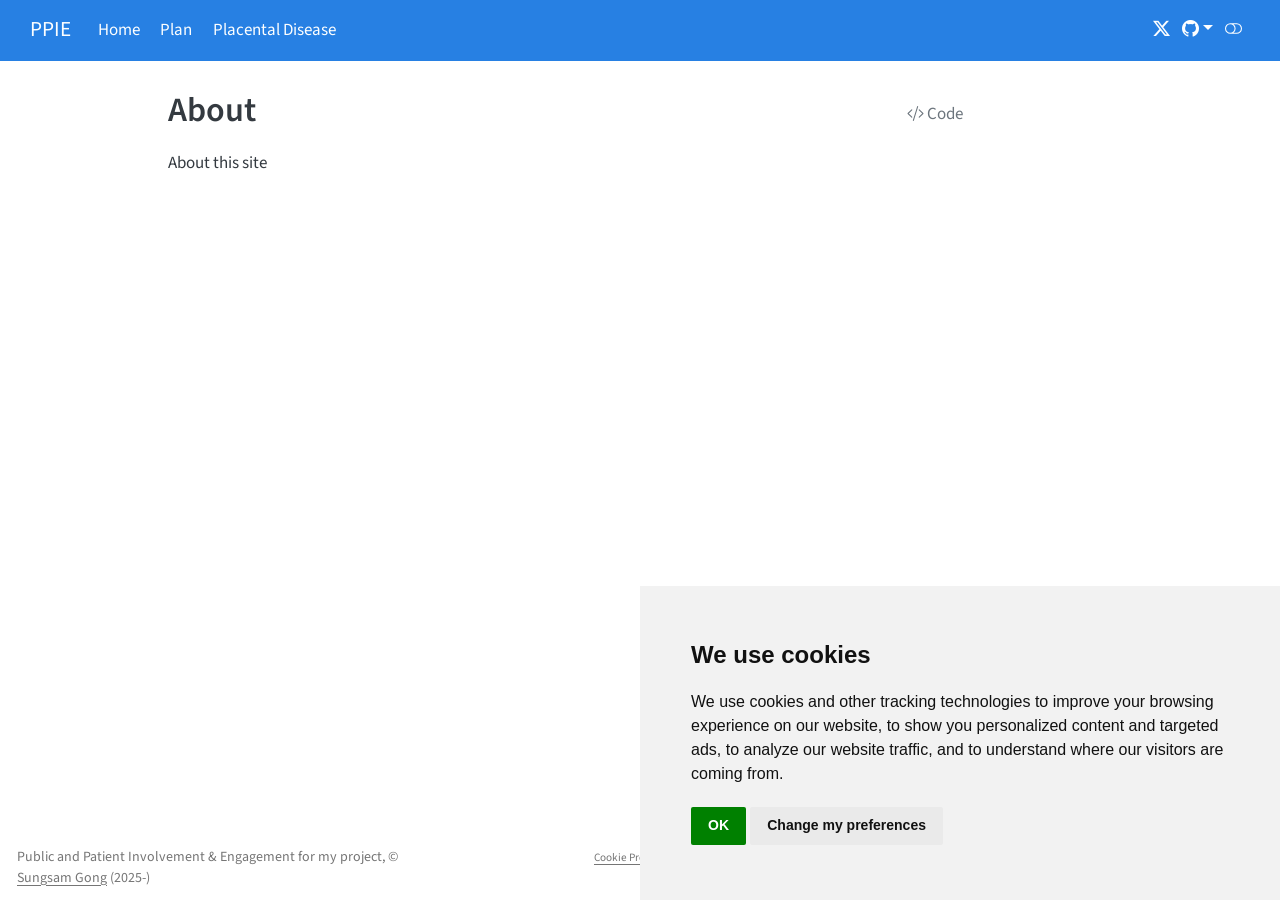
==== commit ad351c4d: "Built site for gh-pages" ====
--- a/about.html
+++ b/about.html
@@ -2,7 +2,7 @@
 <html xmlns="http://www.w3.org/1999/xhtml" lang="en" xml:lang="en"><head>
 
 <meta charset="utf-8">
-<meta name="generator" content="quarto-1.8.24">
+<meta name="generator" content="quarto-1.8.27">
 
 <meta name="viewport" content="width=device-width, initial-scale=1.0, user-scalable=yes">
 
@@ -74,14 +74,14 @@
 <script src="site_libs/quarto-html/tippy.umd.min.js"></script>
 <script src="site_libs/quarto-html/anchor.min.js"></script>
 <link href="site_libs/quarto-html/tippy.css" rel="stylesheet">
-<link href="site_libs/quarto-html/quarto-syntax-highlighting-daa61cdf0a0f2a7b7769a5faa9ec7e5c.css" rel="stylesheet" class="quarto-color-scheme" id="quarto-text-highlighting-styles">
-<link href="site_libs/quarto-html/quarto-syntax-highlighting-dark-aa12532152a44d0f02d6b664d4715275.css" rel="stylesheet" class="quarto-color-scheme quarto-color-alternate" id="quarto-text-highlighting-styles">
-<link href="site_libs/quarto-html/quarto-syntax-highlighting-daa61cdf0a0f2a7b7769a5faa9ec7e5c.css" rel="stylesheet" class="quarto-color-scheme-extra" id="quarto-text-highlighting-styles">
+<link href="site_libs/quarto-html/quarto-syntax-highlighting-aa0006ec45185f41362e9cf29e779a84.css" rel="stylesheet" class="quarto-color-scheme" id="quarto-text-highlighting-styles">
+<link href="site_libs/quarto-html/quarto-syntax-highlighting-dark-608df8d7cdc78fc73f74c8855d132480.css" rel="stylesheet" class="quarto-color-scheme quarto-color-alternate" id="quarto-text-highlighting-styles">
+<link href="site_libs/quarto-html/quarto-syntax-highlighting-aa0006ec45185f41362e9cf29e779a84.css" rel="stylesheet" class="quarto-color-scheme-extra" id="quarto-text-highlighting-styles">
 <script src="site_libs/bootstrap/bootstrap.min.js"></script>
 <link href="site_libs/bootstrap/bootstrap-icons.css" rel="stylesheet">
-<link href="site_libs/bootstrap/bootstrap-1c610ff6f3c2b737adf2f1b903a9060c.min.css" rel="stylesheet" append-hash="true" class="quarto-color-scheme" id="quarto-bootstrap" data-mode="light">
-<link href="site_libs/bootstrap/bootstrap-dark-239635555248f5761fd198ca9ed1ee51.min.css" rel="stylesheet" append-hash="true" class="quarto-color-scheme quarto-color-alternate" id="quarto-bootstrap" data-mode="dark">
-<link href="site_libs/bootstrap/bootstrap-1c610ff6f3c2b737adf2f1b903a9060c.min.css" rel="stylesheet" append-hash="true" class="quarto-color-scheme-extra" id="quarto-bootstrap" data-mode="light">
+<link href="site_libs/bootstrap/bootstrap-453a1cf83ce7ab874da2ba695737bccc.min.css" rel="stylesheet" append-hash="true" class="quarto-color-scheme" id="quarto-bootstrap" data-mode="light">
+<link href="site_libs/bootstrap/bootstrap-dark-9435c39e3be4a536acd170f6654b5659.min.css" rel="stylesheet" append-hash="true" class="quarto-color-scheme quarto-color-alternate" id="quarto-bootstrap" data-mode="dark">
+<link href="site_libs/bootstrap/bootstrap-453a1cf83ce7ab874da2ba695737bccc.min.css" rel="stylesheet" append-hash="true" class="quarto-color-scheme-extra" id="quarto-bootstrap" data-mode="light">
 <script id="quarto-search-options" type="application/json">{
   "location": "navbar",
   "copy-button": false,
@@ -316,8 +316,6 @@
     <nav class="navbar navbar-expand-lg " data-bs-theme="dark">
       <div class="navbar-container container-fluid">
       <div class="navbar-brand-container mx-auto">
-    <a href="./index.html" class="navbar-brand navbar-brand-logo">
-    </a>
     <a class="navbar-brand" href="./index.html">
     <span class="navbar-title">PPIE</span>
     </a>
--- a/site_libs/quarto-html/quarto-syntax-highlighting-aa0006ec45185f41362e9cf29e779a84.css
+++ b/site_libs/quarto-html/quarto-syntax-highlighting-aa0006ec45185f41362e9cf29e779a84.css
@@ -0,0 +1,221 @@
+/* quarto syntax highlight colors */
+:root {
+  --quarto-hl-kw-color: #3c3836;
+  --quarto-hl-fu-color: #689d6a;
+  --quarto-hl-va-color: #458588;
+  --quarto-hl-cf-color: #cc241d;
+  --quarto-hl-op-color: #3c3836;
+  --quarto-hl-bu-color: #d65d0e;
+  --quarto-hl-ex-color: #689d6a;
+  --quarto-hl-pp-color: #d65d0e;
+  --quarto-hl-at-color: #d79921;
+  --quarto-hl-ch-color: #b16286;
+  --quarto-hl-sc-color: #b16286;
+  --quarto-hl-st-color: #98971a;
+  --quarto-hl-vs-color: #98971a;
+  --quarto-hl-ss-color: #98971a;
+  --quarto-hl-im-color: #689d6a;
+  --quarto-hl-dt-color: #d79921;
+  --quarto-hl-dv-color: #f67400;
+  --quarto-hl-bn-color: #f67400;
+  --quarto-hl-fl-color: #f67400;
+  --quarto-hl-cn-color: #b16286;
+  --quarto-hl-co-color: #928374;
+  --quarto-hl-do-color: #98971a;
+  --quarto-hl-an-color: #98971a;
+  --quarto-hl-cv-color: #928374;
+  --quarto-hl-re-color: #928374;
+  --quarto-hl-in-color: #282828;
+  --quarto-hl-wa-color: #282828;
+  --quarto-hl-al-color: #282828;
+  --quarto-hl-er-color: #cc241d;
+}
+
+/* other quarto variables */
+:root {
+  --quarto-font-monospace: SFMono-Regular, Menlo, Monaco, Consolas, "Liberation Mono", "Courier New", monospace;
+}
+
+/* syntax highlight based on Pandoc's rules */
+pre > code.sourceCode > span {
+  color: #3c3836;
+  font-style: inherit;
+}
+
+code.sourceCode > span {
+  color: #3c3836;
+  font-style: inherit;
+}
+
+div.sourceCode,
+div.sourceCode pre.sourceCode {
+  color: #3c3836;
+  font-style: inherit;
+}
+
+/* Normal */
+code span {
+  color: #3c3836;
+  font-style: inherit;
+}
+
+/* Alert */
+code span.al {
+  color: #282828;
+  background-color: #cc241d;
+  font-weight: bold;
+}
+
+/* Annotation */
+code span.an {
+  color: #98971a;
+}
+
+/* Attribute */
+code span.at {
+  color: #d79921;
+}
+
+/* BaseN */
+code span.bn {
+  color: #f67400;
+}
+
+/* BuiltIn */
+code span.bu {
+  color: #d65d0e;
+}
+
+/* ControlFlow */
+code span.cf {
+  color: #cc241d;
+  font-weight: bold;
+}
+
+/* Char */
+code span.ch {
+  color: #b16286;
+}
+
+/* Constant */
+code span.cn {
+  color: #b16286;
+  font-weight: bold;
+}
+
+/* Comment */
+code span.co {
+  color: #928374;
+}
+
+/* CommentVar */
+code span.cv {
+  color: #928374;
+}
+
+/* Documentation */
+code span.do {
+  color: #98971a;
+}
+
+/* DataType */
+code span.dt {
+  color: #d79921;
+}
+
+/* DecVal */
+code span.dv {
+  color: #f67400;
+}
+
+/* Error */
+code span.er {
+  color: #cc241d;
+  text-decoration: underline;
+}
+
+/* Extension */
+code span.ex {
+  color: #689d6a;
+  font-weight: bold;
+}
+
+/* Float */
+code span.fl {
+  color: #f67400;
+}
+
+/* Function */
+code span.fu {
+  color: #689d6a;
+}
+
+/* Import */
+code span.im {
+  color: #689d6a;
+}
+
+/* Information */
+code span.in {
+  color: #282828;
+  background-color: #83a598;
+}
+
+/* Keyword */
+code span.kw {
+  color: #3c3836;
+  font-weight: bold;
+}
+
+/* Operator */
+code span.op {
+  color: #3c3836;
+}
+
+/* Preprocessor */
+code span.pp {
+  color: #d65d0e;
+}
+
+/* RegionMarker */
+code span.re {
+  color: #928374;
+  background-color: #f9f5d7;
+}
+
+/* SpecialChar */
+code span.sc {
+  color: #b16286;
+}
+
+/* SpecialString */
+code span.ss {
+  color: #98971a;
+}
+
+/* String */
+code span.st {
+  color: #98971a;
+}
+
+/* Variable */
+code span.va {
+  color: #458588;
+}
+
+/* VerbatimString */
+code span.vs {
+  color: #98971a;
+}
+
+/* Warning */
+code span.wa {
+  color: #282828;
+  background-color: #fabd2f;
+}
+
+.prevent-inlining {
+  content: "</";
+}
+
+/*# sourceMappingURL=2f6c0012efdf1fa8c035c234050e82bf.css.map */
--- a/site_libs/quarto-html/quarto-syntax-highlighting-dark-608df8d7cdc78fc73f74c8855d132480.css
+++ b/site_libs/quarto-html/quarto-syntax-highlighting-dark-608df8d7cdc78fc73f74c8855d132480.css
@@ -0,0 +1,221 @@
+/* quarto syntax highlight colors */
+:root {
+  --quarto-hl-kw-color: #ebdbb2;
+  --quarto-hl-fu-color: #689d6a;
+  --quarto-hl-va-color: #458588;
+  --quarto-hl-cf-color: #cc241d;
+  --quarto-hl-op-color: #ebdbb2;
+  --quarto-hl-bu-color: #d65d0e;
+  --quarto-hl-ex-color: #689d6a;
+  --quarto-hl-pp-color: #d65d0e;
+  --quarto-hl-at-color: #d79921;
+  --quarto-hl-ch-color: #b16286;
+  --quarto-hl-sc-color: #b16286;
+  --quarto-hl-st-color: #98971a;
+  --quarto-hl-vs-color: #98971a;
+  --quarto-hl-ss-color: #98971a;
+  --quarto-hl-im-color: #689d6a;
+  --quarto-hl-dt-color: #d79921;
+  --quarto-hl-dv-color: #f67400;
+  --quarto-hl-bn-color: #f67400;
+  --quarto-hl-fl-color: #f67400;
+  --quarto-hl-cn-color: #b16286;
+  --quarto-hl-co-color: #928374;
+  --quarto-hl-do-color: #98971a;
+  --quarto-hl-an-color: #98971a;
+  --quarto-hl-cv-color: #928374;
+  --quarto-hl-re-color: #928374;
+  --quarto-hl-in-color: #282828;
+  --quarto-hl-wa-color: #282828;
+  --quarto-hl-al-color: #282828;
+  --quarto-hl-er-color: #cc241d;
+}
+
+/* other quarto variables */
+:root {
+  --quarto-font-monospace: SFMono-Regular, Menlo, Monaco, Consolas, "Liberation Mono", "Courier New", monospace;
+}
+
+/* syntax highlight based on Pandoc's rules */
+pre > code.sourceCode > span {
+  color: #ebdbb2;
+  font-style: inherit;
+}
+
+code.sourceCode > span {
+  color: #ebdbb2;
+  font-style: inherit;
+}
+
+div.sourceCode,
+div.sourceCode pre.sourceCode {
+  color: #ebdbb2;
+  font-style: inherit;
+}
+
+/* Normal */
+code span {
+  color: #ebdbb2;
+  font-style: inherit;
+}
+
+/* Alert */
+code span.al {
+  color: #282828;
+  background-color: #cc241d;
+  font-weight: bold;
+}
+
+/* Annotation */
+code span.an {
+  color: #98971a;
+}
+
+/* Attribute */
+code span.at {
+  color: #d79921;
+}
+
+/* BaseN */
+code span.bn {
+  color: #f67400;
+}
+
+/* BuiltIn */
+code span.bu {
+  color: #d65d0e;
+}
+
+/* ControlFlow */
+code span.cf {
+  color: #cc241d;
+  font-weight: bold;
+}
+
+/* Char */
+code span.ch {
+  color: #b16286;
+}
+
+/* Constant */
+code span.cn {
+  color: #b16286;
+  font-weight: bold;
+}
+
+/* Comment */
+code span.co {
+  color: #928374;
+}
+
+/* CommentVar */
+code span.cv {
+  color: #928374;
+}
+
+/* Documentation */
+code span.do {
+  color: #98971a;
+}
+
+/* DataType */
+code span.dt {
+  color: #d79921;
+}
+
+/* DecVal */
+code span.dv {
+  color: #f67400;
+}
+
+/* Error */
+code span.er {
+  color: #cc241d;
+  text-decoration: underline;
+}
+
+/* Extension */
+code span.ex {
+  color: #689d6a;
+  font-weight: bold;
+}
+
+/* Float */
+code span.fl {
+  color: #f67400;
+}
+
+/* Function */
+code span.fu {
+  color: #689d6a;
+}
+
+/* Import */
+code span.im {
+  color: #689d6a;
+}
+
+/* Information */
+code span.in {
+  color: #282828;
+  background-color: #83a598;
+}
+
+/* Keyword */
+code span.kw {
+  color: #ebdbb2;
+  font-weight: bold;
+}
+
+/* Operator */
+code span.op {
+  color: #ebdbb2;
+}
+
+/* Preprocessor */
+code span.pp {
+  color: #d65d0e;
+}
+
+/* RegionMarker */
+code span.re {
+  color: #928374;
+  background-color: #1d2021;
+}
+
+/* SpecialChar */
+code span.sc {
+  color: #b16286;
+}
+
+/* SpecialString */
+code span.ss {
+  color: #98971a;
+}
+
+/* String */
+code span.st {
+  color: #98971a;
+}
+
+/* Variable */
+code span.va {
+  color: #458588;
+}
+
+/* VerbatimString */
+code span.vs {
+  color: #98971a;
+}
+
+/* Warning */
+code span.wa {
+  color: #282828;
+  background-color: #fabd2f;
+}
+
+.prevent-inlining {
+  content: "</";
+}
+
+/*# sourceMappingURL=f25a4d53cf25de47799d5d05b34106f6.css.map */
--- a/site_libs/quarto-html/quarto-syntax-highlighting-aa0006ec45185f41362e9cf29e779a84.css
+++ b/site_libs/quarto-html/quarto-syntax-highlighting-aa0006ec45185f41362e9cf29e779a84.css
@@ -0,0 +1,221 @@
+/* quarto syntax highlight colors */
+:root {
+  --quarto-hl-kw-color: #3c3836;
+  --quarto-hl-fu-color: #689d6a;
+  --quarto-hl-va-color: #458588;
+  --quarto-hl-cf-color: #cc241d;
+  --quarto-hl-op-color: #3c3836;
+  --quarto-hl-bu-color: #d65d0e;
+  --quarto-hl-ex-color: #689d6a;
+  --quarto-hl-pp-color: #d65d0e;
+  --quarto-hl-at-color: #d79921;
+  --quarto-hl-ch-color: #b16286;
+  --quarto-hl-sc-color: #b16286;
+  --quarto-hl-st-color: #98971a;
+  --quarto-hl-vs-color: #98971a;
+  --quarto-hl-ss-color: #98971a;
+  --quarto-hl-im-color: #689d6a;
+  --quarto-hl-dt-color: #d79921;
+  --quarto-hl-dv-color: #f67400;
+  --quarto-hl-bn-color: #f67400;
+  --quarto-hl-fl-color: #f67400;
+  --quarto-hl-cn-color: #b16286;
+  --quarto-hl-co-color: #928374;
+  --quarto-hl-do-color: #98971a;
+  --quarto-hl-an-color: #98971a;
+  --quarto-hl-cv-color: #928374;
+  --quarto-hl-re-color: #928374;
+  --quarto-hl-in-color: #282828;
+  --quarto-hl-wa-color: #282828;
+  --quarto-hl-al-color: #282828;
+  --quarto-hl-er-color: #cc241d;
+}
+
+/* other quarto variables */
+:root {
+  --quarto-font-monospace: SFMono-Regular, Menlo, Monaco, Consolas, "Liberation Mono", "Courier New", monospace;
+}
+
+/* syntax highlight based on Pandoc's rules */
+pre > code.sourceCode > span {
+  color: #3c3836;
+  font-style: inherit;
+}
+
+code.sourceCode > span {
+  color: #3c3836;
+  font-style: inherit;
+}
+
+div.sourceCode,
+div.sourceCode pre.sourceCode {
+  color: #3c3836;
+  font-style: inherit;
+}
+
+/* Normal */
+code span {
+  color: #3c3836;
+  font-style: inherit;
+}
+
+/* Alert */
+code span.al {
+  color: #282828;
+  background-color: #cc241d;
+  font-weight: bold;
+}
+
+/* Annotation */
+code span.an {
+  color: #98971a;
+}
+
+/* Attribute */
+code span.at {
+  color: #d79921;
+}
+
+/* BaseN */
+code span.bn {
+  color: #f67400;
+}
+
+/* BuiltIn */
+code span.bu {
+  color: #d65d0e;
+}
+
+/* ControlFlow */
+code span.cf {
+  color: #cc241d;
+  font-weight: bold;
+}
+
+/* Char */
+code span.ch {
+  color: #b16286;
+}
+
+/* Constant */
+code span.cn {
+  color: #b16286;
+  font-weight: bold;
+}
+
+/* Comment */
+code span.co {
+  color: #928374;
+}
+
+/* CommentVar */
+code span.cv {
+  color: #928374;
+}
+
+/* Documentation */
+code span.do {
+  color: #98971a;
+}
+
+/* DataType */
+code span.dt {
+  color: #d79921;
+}
+
+/* DecVal */
+code span.dv {
+  color: #f67400;
+}
+
+/* Error */
+code span.er {
+  color: #cc241d;
+  text-decoration: underline;
+}
+
+/* Extension */
+code span.ex {
+  color: #689d6a;
+  font-weight: bold;
+}
+
+/* Float */
+code span.fl {
+  color: #f67400;
+}
+
+/* Function */
+code span.fu {
+  color: #689d6a;
+}
+
+/* Import */
+code span.im {
+  color: #689d6a;
+}
+
+/* Information */
+code span.in {
+  color: #282828;
+  background-color: #83a598;
+}
+
+/* Keyword */
+code span.kw {
+  color: #3c3836;
+  font-weight: bold;
+}
+
+/* Operator */
+code span.op {
+  color: #3c3836;
+}
+
+/* Preprocessor */
+code span.pp {
+  color: #d65d0e;
+}
+
+/* RegionMarker */
+code span.re {
+  color: #928374;
+  background-color: #f9f5d7;
+}
+
+/* SpecialChar */
+code span.sc {
+  color: #b16286;
+}
+
+/* SpecialString */
+code span.ss {
+  color: #98971a;
+}
+
+/* String */
+code span.st {
+  color: #98971a;
+}
+
+/* Variable */
+code span.va {
+  color: #458588;
+}
+
+/* VerbatimString */
+code span.vs {
+  color: #98971a;
+}
+
+/* Warning */
+code span.wa {
+  color: #282828;
+  background-color: #fabd2f;
+}
+
+.prevent-inlining {
+  content: "</";
+}
+
+/*# sourceMappingURL=2f6c0012efdf1fa8c035c234050e82bf.css.map */
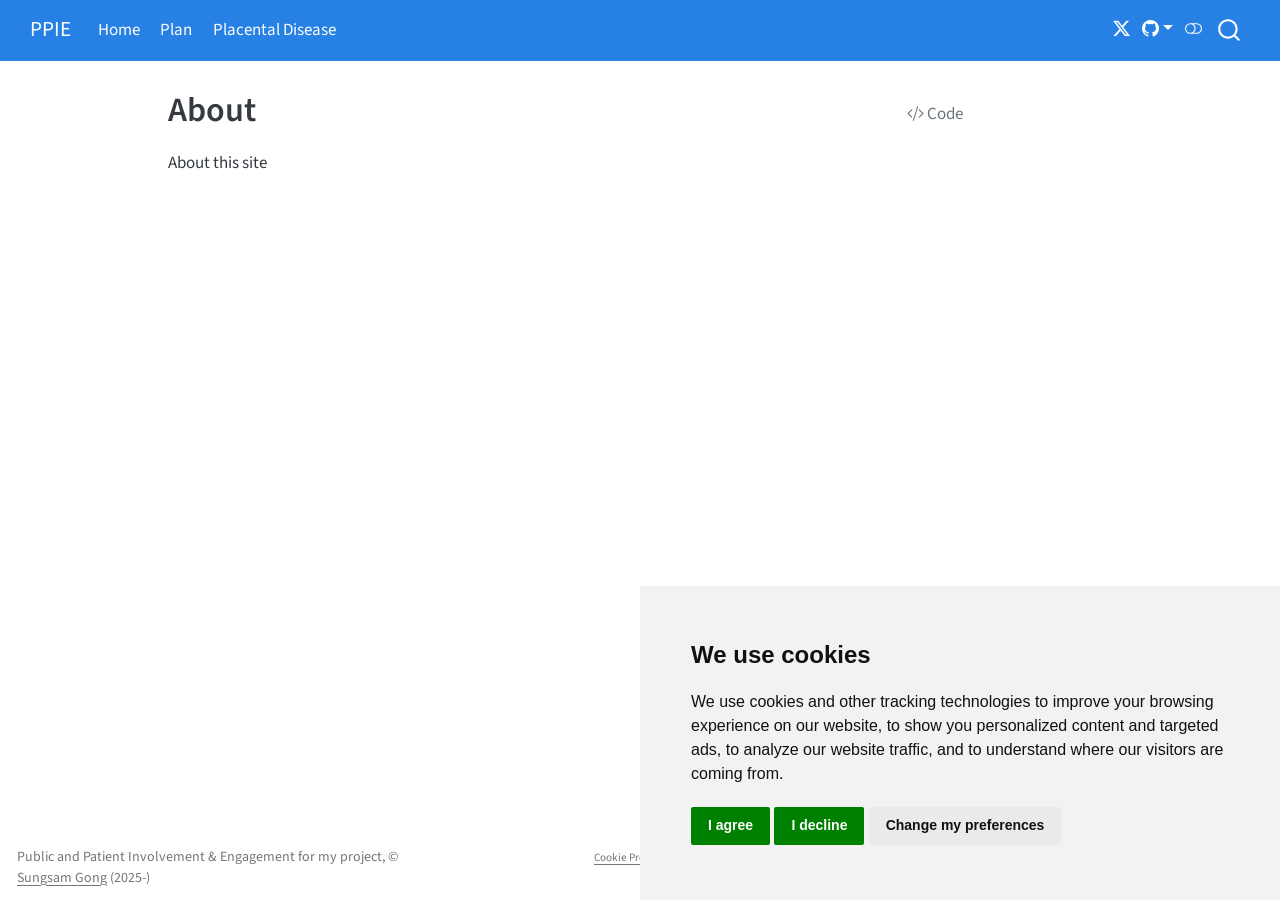
==== commit 44baf85b: "Built site for gh-pages" ====
--- a/about.html
+++ b/about.html
@@ -2,13 +2,16 @@
 <html xmlns="http://www.w3.org/1999/xhtml" lang="en" xml:lang="en"><head>
 
 <meta charset="utf-8">
-<meta name="generator" content="quarto-1.8.27">
+<meta name="generator" content="quarto-1.9.38">
 
 <meta name="viewport" content="width=device-width, initial-scale=1.0, user-scalable=yes">
 
 
 <title>About – PPIE</title>
 <style>
+/* Default styles provided by pandoc.
+** See https://pandoc.org/MANUAL.html#variables-for-html for config info.
+*/
 code{white-space: pre-wrap;}
 span.smallcaps{font-variant: small-caps;}
 div.columns{display: flex; gap: min(4vw, 1.5em);}
@@ -69,19 +72,18 @@
 <link href="site_libs/cookie-consent/cookie-consent.css" rel="stylesheet">
 <script src="site_libs/quarto-html/quarto.js" type="module"></script>
 <script src="site_libs/quarto-html/tabsets/tabsets.js" type="module"></script>
-<script src="site_libs/quarto-html/axe/axe-check.js" type="module"></script>
 <script src="site_libs/quarto-html/popper.min.js"></script>
 <script src="site_libs/quarto-html/tippy.umd.min.js"></script>
 <script src="site_libs/quarto-html/anchor.min.js"></script>
 <link href="site_libs/quarto-html/tippy.css" rel="stylesheet">
-<link href="site_libs/quarto-html/quarto-syntax-highlighting-aa0006ec45185f41362e9cf29e779a84.css" rel="stylesheet" class="quarto-color-scheme" id="quarto-text-highlighting-styles">
-<link href="site_libs/quarto-html/quarto-syntax-highlighting-dark-608df8d7cdc78fc73f74c8855d132480.css" rel="stylesheet" class="quarto-color-scheme quarto-color-alternate" id="quarto-text-highlighting-styles">
-<link href="site_libs/quarto-html/quarto-syntax-highlighting-aa0006ec45185f41362e9cf29e779a84.css" rel="stylesheet" class="quarto-color-scheme-extra" id="quarto-text-highlighting-styles">
+<link href="site_libs/quarto-html/quarto-syntax-highlighting-8291caccebea3e7238bd0d3f61734ea6.css" rel="stylesheet" class="quarto-color-scheme" id="quarto-text-highlighting-styles">
+<link href="site_libs/quarto-html/quarto-syntax-highlighting-dark-25a539bd18262b210d4368b792a50213.css" rel="stylesheet" class="quarto-color-scheme quarto-color-alternate" id="quarto-text-highlighting-styles">
+<link href="site_libs/quarto-html/quarto-syntax-highlighting-8291caccebea3e7238bd0d3f61734ea6.css" rel="stylesheet" class="quarto-color-scheme-extra" id="quarto-text-highlighting-styles">
 <script src="site_libs/bootstrap/bootstrap.min.js"></script>
 <link href="site_libs/bootstrap/bootstrap-icons.css" rel="stylesheet">
-<link href="site_libs/bootstrap/bootstrap-453a1cf83ce7ab874da2ba695737bccc.min.css" rel="stylesheet" append-hash="true" class="quarto-color-scheme" id="quarto-bootstrap" data-mode="light">
-<link href="site_libs/bootstrap/bootstrap-dark-9435c39e3be4a536acd170f6654b5659.min.css" rel="stylesheet" append-hash="true" class="quarto-color-scheme quarto-color-alternate" id="quarto-bootstrap" data-mode="dark">
-<link href="site_libs/bootstrap/bootstrap-453a1cf83ce7ab874da2ba695737bccc.min.css" rel="stylesheet" append-hash="true" class="quarto-color-scheme-extra" id="quarto-bootstrap" data-mode="light">
+<link href="site_libs/bootstrap/bootstrap-c38d240263f64f5838baf877ec85310b.min.css" rel="stylesheet" append-hash="true" class="quarto-color-scheme" id="quarto-bootstrap" data-mode="light">
+<link href="site_libs/bootstrap/bootstrap-dark-cffd807c058e9c1e3dffd1df05c62508.min.css" rel="stylesheet" append-hash="true" class="quarto-color-scheme quarto-color-alternate" id="quarto-bootstrap" data-mode="dark">
+<link href="site_libs/bootstrap/bootstrap-c38d240263f64f5838baf877ec85310b.min.css" rel="stylesheet" append-hash="true" class="quarto-color-scheme-extra" id="quarto-bootstrap" data-mode="light">
 <script id="quarto-search-options" type="application/json">{
   "location": "navbar",
   "copy-button": false,
@@ -123,10 +125,10 @@
 document.addEventListener('DOMContentLoaded', function () {
 cookieconsent.run({
   "notice_banner_type":"simple",
-  "consent_type":"implied",
+  "consent_type":"express",
   "palette":"light",
   "language":"en",
-  "page_load_consent_levels":["strictly-necessary","functionality","tracking","targeting"],
+  "page_load_consent_levels":["strictly-necessary"],
   "notice_banner_reject_button_hide":false,
   "preferences_center_close_button_hide":false,
   "website_name":""
@@ -346,12 +348,12 @@
       <a href="" title="" id="quarto-navigation-tool-dropdown-0" class="quarto-navigation-tool dropdown-toggle px-1" data-bs-toggle="dropdown" aria-expanded="false" role="link" aria-label=""><i class="bi bi-github"></i></a>
       <ul class="dropdown-menu" aria-labelledby="quarto-navigation-tool-dropdown-0">
           <li>
-            <a class="dropdown-item quarto-navbar-tools-item" href="https://sung.github.io/POP-AI-PPIE">
+            <a class="dropdown-item quarto-navbar-tools-item" href="https://github.com/sung/POP-AI-PPIE">
             Source Code
             </a>
           </li>
           <li>
-            <a class="dropdown-item quarto-navbar-tools-item" href="https://sung.github.io/POP-AI-PPIE">
+            <a class="dropdown-item quarto-navbar-tools-item" href="https://github.com/sung/POP-AI-PPIE">
             Report a Bug
             </a>
           </li>
--- a/site_libs/quarto-html/quarto-syntax-highlighting-8291caccebea3e7238bd0d3f61734ea6.css
+++ b/site_libs/quarto-html/quarto-syntax-highlighting-8291caccebea3e7238bd0d3f61734ea6.css
@@ -0,0 +1,221 @@
+/* quarto syntax highlight colors */
+:root {
+  --quarto-hl-kw-color: #3c3836;
+  --quarto-hl-fu-color: #689d6a;
+  --quarto-hl-va-color: #458588;
+  --quarto-hl-cf-color: #cc241d;
+  --quarto-hl-op-color: #3c3836;
+  --quarto-hl-bu-color: #d65d0e;
+  --quarto-hl-ex-color: #689d6a;
+  --quarto-hl-pp-color: #d65d0e;
+  --quarto-hl-at-color: #d79921;
+  --quarto-hl-ch-color: #b16286;
+  --quarto-hl-sc-color: #b16286;
+  --quarto-hl-st-color: #98971a;
+  --quarto-hl-vs-color: #98971a;
+  --quarto-hl-ss-color: #98971a;
+  --quarto-hl-im-color: #689d6a;
+  --quarto-hl-dt-color: #d79921;
+  --quarto-hl-dv-color: #f67400;
+  --quarto-hl-bn-color: #f67400;
+  --quarto-hl-fl-color: #f67400;
+  --quarto-hl-cn-color: #b16286;
+  --quarto-hl-co-color: #928374;
+  --quarto-hl-do-color: #98971a;
+  --quarto-hl-an-color: #98971a;
+  --quarto-hl-cv-color: #928374;
+  --quarto-hl-re-color: #928374;
+  --quarto-hl-in-color: #282828;
+  --quarto-hl-wa-color: #282828;
+  --quarto-hl-al-color: #282828;
+  --quarto-hl-er-color: #cc241d;
+}
+
+/* other quarto variables */
+:root {
+  --quarto-font-monospace: SFMono-Regular, Menlo, Monaco, Consolas, "Liberation Mono", "Courier New", monospace;
+}
+
+/* syntax highlight based on Pandoc's rules */
+pre > code.sourceCode > span {
+  color: #3c3836;
+  font-style: inherit;
+}
+
+code.sourceCode > span {
+  color: #3c3836;
+  font-style: inherit;
+}
+
+div.sourceCode,
+div.sourceCode pre.sourceCode {
+  color: #3c3836;
+  font-style: inherit;
+}
+
+/* Normal */
+code span {
+  color: #3c3836;
+  font-style: inherit;
+}
+
+/* Alert */
+code span.al {
+  color: #282828;
+  background-color: #cc241d;
+  font-weight: bold;
+}
+
+/* Annotation */
+code span.an {
+  color: #98971a;
+}
+
+/* Attribute */
+code span.at {
+  color: #d79921;
+}
+
+/* BaseN */
+code span.bn {
+  color: #f67400;
+}
+
+/* BuiltIn */
+code span.bu {
+  color: #d65d0e;
+}
+
+/* ControlFlow */
+code span.cf {
+  color: #cc241d;
+  font-weight: bold;
+}
+
+/* Char */
+code span.ch {
+  color: #b16286;
+}
+
+/* Constant */
+code span.cn {
+  color: #b16286;
+  font-weight: bold;
+}
+
+/* Comment */
+code span.co {
+  color: #928374;
+}
+
+/* CommentVar */
+code span.cv {
+  color: #928374;
+}
+
+/* Documentation */
+code span.do {
+  color: #98971a;
+}
+
+/* DataType */
+code span.dt {
+  color: #d79921;
+}
+
+/* DecVal */
+code span.dv {
+  color: #f67400;
+}
+
+/* Error */
+code span.er {
+  color: #cc241d;
+  text-decoration: underline;
+}
+
+/* Extension */
+code span.ex {
+  color: #689d6a;
+  font-weight: bold;
+}
+
+/* Float */
+code span.fl {
+  color: #f67400;
+}
+
+/* Function */
+code span.fu {
+  color: #689d6a;
+}
+
+/* Import */
+code span.im {
+  color: #689d6a;
+}
+
+/* Information */
+code span.in {
+  color: #282828;
+  background-color: #83a598;
+}
+
+/* Keyword */
+code span.kw {
+  color: #3c3836;
+  font-weight: bold;
+}
+
+/* Operator */
+code span.op {
+  color: #3c3836;
+}
+
+/* Preprocessor */
+code span.pp {
+  color: #d65d0e;
+}
+
+/* RegionMarker */
+code span.re {
+  color: #928374;
+  background-color: #f9f5d7;
+}
+
+/* SpecialChar */
+code span.sc {
+  color: #b16286;
+}
+
+/* SpecialString */
+code span.ss {
+  color: #98971a;
+}
+
+/* String */
+code span.st {
+  color: #98971a;
+}
+
+/* Variable */
+code span.va {
+  color: #458588;
+}
+
+/* VerbatimString */
+code span.vs {
+  color: #98971a;
+}
+
+/* Warning */
+code span.wa {
+  color: #282828;
+  background-color: #fabd2f;
+}
+
+.prevent-inlining {
+  content: "</";
+}
+
+/*# sourceMappingURL=1bcf39738b6d6f255e446f21b600d4e0.css.map */
--- a/site_libs/quarto-html/quarto-syntax-highlighting-dark-25a539bd18262b210d4368b792a50213.css
+++ b/site_libs/quarto-html/quarto-syntax-highlighting-dark-25a539bd18262b210d4368b792a50213.css
@@ -0,0 +1,221 @@
+/* quarto syntax highlight colors */
+:root {
+  --quarto-hl-kw-color: #ebdbb2;
+  --quarto-hl-fu-color: #689d6a;
+  --quarto-hl-va-color: #458588;
+  --quarto-hl-cf-color: #cc241d;
+  --quarto-hl-op-color: #ebdbb2;
+  --quarto-hl-bu-color: #d65d0e;
+  --quarto-hl-ex-color: #689d6a;
+  --quarto-hl-pp-color: #d65d0e;
+  --quarto-hl-at-color: #d79921;
+  --quarto-hl-ch-color: #b16286;
+  --quarto-hl-sc-color: #b16286;
+  --quarto-hl-st-color: #98971a;
+  --quarto-hl-vs-color: #98971a;
+  --quarto-hl-ss-color: #98971a;
+  --quarto-hl-im-color: #689d6a;
+  --quarto-hl-dt-color: #d79921;
+  --quarto-hl-dv-color: #f67400;
+  --quarto-hl-bn-color: #f67400;
+  --quarto-hl-fl-color: #f67400;
+  --quarto-hl-cn-color: #b16286;
+  --quarto-hl-co-color: #928374;
+  --quarto-hl-do-color: #98971a;
+  --quarto-hl-an-color: #98971a;
+  --quarto-hl-cv-color: #928374;
+  --quarto-hl-re-color: #928374;
+  --quarto-hl-in-color: #282828;
+  --quarto-hl-wa-color: #282828;
+  --quarto-hl-al-color: #282828;
+  --quarto-hl-er-color: #cc241d;
+}
+
+/* other quarto variables */
+:root {
+  --quarto-font-monospace: SFMono-Regular, Menlo, Monaco, Consolas, "Liberation Mono", "Courier New", monospace;
+}
+
+/* syntax highlight based on Pandoc's rules */
+pre > code.sourceCode > span {
+  color: #ebdbb2;
+  font-style: inherit;
+}
+
+code.sourceCode > span {
+  color: #ebdbb2;
+  font-style: inherit;
+}
+
+div.sourceCode,
+div.sourceCode pre.sourceCode {
+  color: #ebdbb2;
+  font-style: inherit;
+}
+
+/* Normal */
+code span {
+  color: #ebdbb2;
+  font-style: inherit;
+}
+
+/* Alert */
+code span.al {
+  color: #282828;
+  background-color: #cc241d;
+  font-weight: bold;
+}
+
+/* Annotation */
+code span.an {
+  color: #98971a;
+}
+
+/* Attribute */
+code span.at {
+  color: #d79921;
+}
+
+/* BaseN */
+code span.bn {
+  color: #f67400;
+}
+
+/* BuiltIn */
+code span.bu {
+  color: #d65d0e;
+}
+
+/* ControlFlow */
+code span.cf {
+  color: #cc241d;
+  font-weight: bold;
+}
+
+/* Char */
+code span.ch {
+  color: #b16286;
+}
+
+/* Constant */
+code span.cn {
+  color: #b16286;
+  font-weight: bold;
+}
+
+/* Comment */
+code span.co {
+  color: #928374;
+}
+
+/* CommentVar */
+code span.cv {
+  color: #928374;
+}
+
+/* Documentation */
+code span.do {
+  color: #98971a;
+}
+
+/* DataType */
+code span.dt {
+  color: #d79921;
+}
+
+/* DecVal */
+code span.dv {
+  color: #f67400;
+}
+
+/* Error */
+code span.er {
+  color: #cc241d;
+  text-decoration: underline;
+}
+
+/* Extension */
+code span.ex {
+  color: #689d6a;
+  font-weight: bold;
+}
+
+/* Float */
+code span.fl {
+  color: #f67400;
+}
+
+/* Function */
+code span.fu {
+  color: #689d6a;
+}
+
+/* Import */
+code span.im {
+  color: #689d6a;
+}
+
+/* Information */
+code span.in {
+  color: #282828;
+  background-color: #83a598;
+}
+
+/* Keyword */
+code span.kw {
+  color: #ebdbb2;
+  font-weight: bold;
+}
+
+/* Operator */
+code span.op {
+  color: #ebdbb2;
+}
+
+/* Preprocessor */
+code span.pp {
+  color: #d65d0e;
+}
+
+/* RegionMarker */
+code span.re {
+  color: #928374;
+  background-color: #1d2021;
+}
+
+/* SpecialChar */
+code span.sc {
+  color: #b16286;
+}
+
+/* SpecialString */
+code span.ss {
+  color: #98971a;
+}
+
+/* String */
+code span.st {
+  color: #98971a;
+}
+
+/* Variable */
+code span.va {
+  color: #458588;
+}
+
+/* VerbatimString */
+code span.vs {
+  color: #98971a;
+}
+
+/* Warning */
+code span.wa {
+  color: #282828;
+  background-color: #fabd2f;
+}
+
+.prevent-inlining {
+  content: "</";
+}
+
+/*# sourceMappingURL=9ca5bc6cc1b18f6927ff78ab539f6391.css.map */
--- a/site_libs/quarto-html/quarto-syntax-highlighting-8291caccebea3e7238bd0d3f61734ea6.css
+++ b/site_libs/quarto-html/quarto-syntax-highlighting-8291caccebea3e7238bd0d3f61734ea6.css
@@ -0,0 +1,221 @@
+/* quarto syntax highlight colors */
+:root {
+  --quarto-hl-kw-color: #3c3836;
+  --quarto-hl-fu-color: #689d6a;
+  --quarto-hl-va-color: #458588;
+  --quarto-hl-cf-color: #cc241d;
+  --quarto-hl-op-color: #3c3836;
+  --quarto-hl-bu-color: #d65d0e;
+  --quarto-hl-ex-color: #689d6a;
+  --quarto-hl-pp-color: #d65d0e;
+  --quarto-hl-at-color: #d79921;
+  --quarto-hl-ch-color: #b16286;
+  --quarto-hl-sc-color: #b16286;
+  --quarto-hl-st-color: #98971a;
+  --quarto-hl-vs-color: #98971a;
+  --quarto-hl-ss-color: #98971a;
+  --quarto-hl-im-color: #689d6a;
+  --quarto-hl-dt-color: #d79921;
+  --quarto-hl-dv-color: #f67400;
+  --quarto-hl-bn-color: #f67400;
+  --quarto-hl-fl-color: #f67400;
+  --quarto-hl-cn-color: #b16286;
+  --quarto-hl-co-color: #928374;
+  --quarto-hl-do-color: #98971a;
+  --quarto-hl-an-color: #98971a;
+  --quarto-hl-cv-color: #928374;
+  --quarto-hl-re-color: #928374;
+  --quarto-hl-in-color: #282828;
+  --quarto-hl-wa-color: #282828;
+  --quarto-hl-al-color: #282828;
+  --quarto-hl-er-color: #cc241d;
+}
+
+/* other quarto variables */
+:root {
+  --quarto-font-monospace: SFMono-Regular, Menlo, Monaco, Consolas, "Liberation Mono", "Courier New", monospace;
+}
+
+/* syntax highlight based on Pandoc's rules */
+pre > code.sourceCode > span {
+  color: #3c3836;
+  font-style: inherit;
+}
+
+code.sourceCode > span {
+  color: #3c3836;
+  font-style: inherit;
+}
+
+div.sourceCode,
+div.sourceCode pre.sourceCode {
+  color: #3c3836;
+  font-style: inherit;
+}
+
+/* Normal */
+code span {
+  color: #3c3836;
+  font-style: inherit;
+}
+
+/* Alert */
+code span.al {
+  color: #282828;
+  background-color: #cc241d;
+  font-weight: bold;
+}
+
+/* Annotation */
+code span.an {
+  color: #98971a;
+}
+
+/* Attribute */
+code span.at {
+  color: #d79921;
+}
+
+/* BaseN */
+code span.bn {
+  color: #f67400;
+}
+
+/* BuiltIn */
+code span.bu {
+  color: #d65d0e;
+}
+
+/* ControlFlow */
+code span.cf {
+  color: #cc241d;
+  font-weight: bold;
+}
+
+/* Char */
+code span.ch {
+  color: #b16286;
+}
+
+/* Constant */
+code span.cn {
+  color: #b16286;
+  font-weight: bold;
+}
+
+/* Comment */
+code span.co {
+  color: #928374;
+}
+
+/* CommentVar */
+code span.cv {
+  color: #928374;
+}
+
+/* Documentation */
+code span.do {
+  color: #98971a;
+}
+
+/* DataType */
+code span.dt {
+  color: #d79921;
+}
+
+/* DecVal */
+code span.dv {
+  color: #f67400;
+}
+
+/* Error */
+code span.er {
+  color: #cc241d;
+  text-decoration: underline;
+}
+
+/* Extension */
+code span.ex {
+  color: #689d6a;
+  font-weight: bold;
+}
+
+/* Float */
+code span.fl {
+  color: #f67400;
+}
+
+/* Function */
+code span.fu {
+  color: #689d6a;
+}
+
+/* Import */
+code span.im {
+  color: #689d6a;
+}
+
+/* Information */
+code span.in {
+  color: #282828;
+  background-color: #83a598;
+}
+
+/* Keyword */
+code span.kw {
+  color: #3c3836;
+  font-weight: bold;
+}
+
+/* Operator */
+code span.op {
+  color: #3c3836;
+}
+
+/* Preprocessor */
+code span.pp {
+  color: #d65d0e;
+}
+
+/* RegionMarker */
+code span.re {
+  color: #928374;
+  background-color: #f9f5d7;
+}
+
+/* SpecialChar */
+code span.sc {
+  color: #b16286;
+}
+
+/* SpecialString */
+code span.ss {
+  color: #98971a;
+}
+
+/* String */
+code span.st {
+  color: #98971a;
+}
+
+/* Variable */
+code span.va {
+  color: #458588;
+}
+
+/* VerbatimString */
+code span.vs {
+  color: #98971a;
+}
+
+/* Warning */
+code span.wa {
+  color: #282828;
+  background-color: #fabd2f;
+}
+
+.prevent-inlining {
+  content: "</";
+}
+
+/*# sourceMappingURL=1bcf39738b6d6f255e446f21b600d4e0.css.map */
